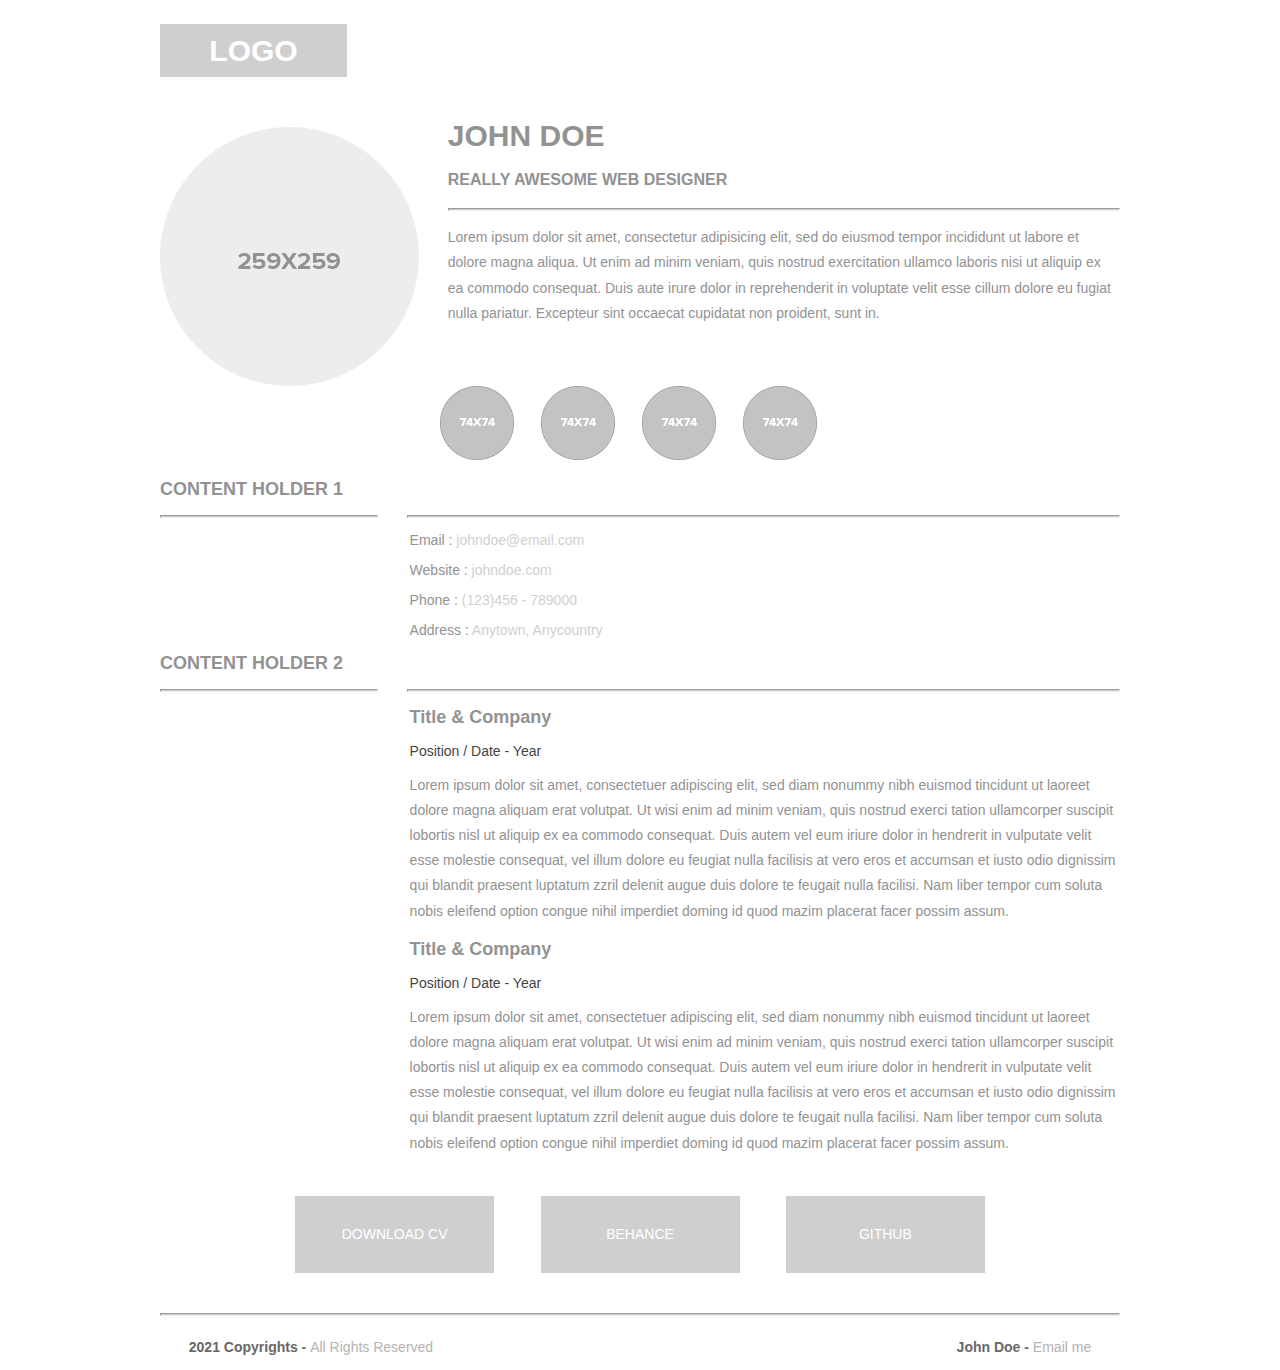
==== Index.html @ c6025014 "test" ====
<!doctype html>
<html>
<head>
<meta charset="utf-8">
<meta name="viewport" content="width=device-width, initial-scale=1">
<title>About Page template By Adobe Dreamweaver</title>
<link href="AboutPageAssets/styles/aboutPageStyle.css" rel="stylesheet" type="text/css">

<!--The following script tag downloads a font from the Adobe Edge Web Fonts server for use within the web page. We recommend that you do not modify it.-->
<script>var __adobewebfontsappname__="dreamweaver"</script><script src="http://use.edgefonts.net/montserrat:n4:default;source-sans-pro:n2:default.js" type="text/javascript"></script>
</head>

<body>
<!-- Header content -->
<header>
  <div class="profileLogo"> 
    <!-- Profile logo. Add a img tag in place of <span>. -->
    <p class="logoPlaceholder"><!-- <img src="logoImage.png" alt="sample logo"> --><span>LOGO</span></p>
  </div>
  <div class="profilePhoto"> 
    <!-- Profile photo --> 
    <img src="AboutPageAssets/images/profilephoto.png" alt="sample"> </div>
  <!-- Identity details -->
  <section class="profileHeader">
    <h1>JOHN DOE</h1>
    <h3>REALLY AWESOME WEB DESIGNER</h3>
    <hr>
    <p>Lorem ipsum dolor sit amet, consectetur adipisicing elit, sed do eiusmod tempor incididunt ut labore et dolore magna aliqua. Ut enim ad minim veniam, quis nostrud exercitation ullamco laboris nisi ut aliquip ex ea commodo consequat. Duis aute irure dolor in reprehenderit in voluptate velit esse cillum dolore eu fugiat nulla pariatur. Excepteur sint occaecat cupidatat non proident, sunt in.</p>
  </section>
  <!-- Links to Social network accounts -->
  <aside class="socialNetworkNavBar">
    <div class="socialNetworkNav"> 
      <!-- Add a Anchor tag with nested img tag here --> 
      <img src="AboutPageAssets/images/social.png" alt="sample"> </div>
    <div class="socialNetworkNav"> 
      <!-- Add a Anchor tag with nested img tag here --> 
      <img src="AboutPageAssets/images/social.png"  alt="sample"> </div>
    <div class="socialNetworkNav"> 
      <!-- Add a Anchor tag with nested img tag here --> 
      <img src="AboutPageAssets/images/social.png"  alt="sample"> </div>
    <div class="socialNetworkNav"> 
      <!-- Add a Anchor tag with nested img tag here --> 
      <img src="AboutPageAssets/images/social.png"  alt="sample"> </div>
  </aside>
</header>
<!-- content -->
<section class="mainContent"> 
  <!-- Contact details -->
  <section class="section1">
    <h2 class="sectionTitle">Content Holder 1</h2>
    <hr class="sectionTitleRule">
    <hr class="sectionTitleRule2">
    <div class="section1Content">
      <p><span>Email :</span> johndoe@email.com</p>
      <p><span>Website :</span> johndoe.com</p>
      <p><span>Phone :</span> (123)456 - 789000</p>
      <p><span>Address :</span> Anytown, Anycountry</p>
    </div>
  </section>
  <!-- Previous experience details -->
  <section class="section2">
    <h2 class="sectionTitle">Content Holder 2</h2>
    <hr class="sectionTitleRule">
    <hr class="sectionTitleRule2">
    <!-- First Title & company details  -->
    <article class="section2Content">
      <h2 class="sectionContentTitle">Title & Company</h2>
      <h3 class="sectionContentSubTitle">Position / Date - Year</h3>
      <p class="sectionContent"> Lorem ipsum dolor sit amet, consectetuer adipiscing elit, sed diam nonummy nibh euismod tincidunt ut laoreet dolore magna aliquam erat volutpat. Ut wisi enim ad minim veniam, quis nostrud exerci tation ullamcorper suscipit lobortis nisl ut aliquip ex ea commodo consequat. Duis autem vel eum iriure dolor in hendrerit in vulputate velit esse molestie consequat, vel illum dolore eu feugiat nulla facilisis at vero eros et accumsan et iusto odio dignissim qui blandit praesent luptatum zzril delenit augue duis dolore te feugait nulla facilisi. Nam liber tempor cum soluta nobis eleifend option congue nihil imperdiet doming id quod mazim placerat facer possim assum. </p>
    </article>
    <!-- Second Title & company details  -->
    <article class="section2Content">
      <h2 class="sectionContentTitle"> Title & Company</h2>
      <h3 class="sectionContentSubTitle">Position / Date - Year</h3>
      <p class="sectionContent"> Lorem ipsum dolor sit amet, consectetuer adipiscing elit, sed diam nonummy nibh euismod tincidunt ut laoreet dolore magna aliquam erat volutpat. Ut wisi enim ad minim veniam, quis nostrud exerci tation ullamcorper suscipit lobortis nisl ut aliquip ex ea commodo consequat. Duis autem vel eum iriure dolor in hendrerit in vulputate velit esse molestie consequat, vel illum dolore eu feugiat nulla facilisis at vero eros et accumsan et iusto odio dignissim qui blandit praesent luptatum zzril delenit augue duis dolore te feugait nulla facilisi. Nam liber tempor cum soluta nobis eleifend option congue nihil imperdiet doming id quod mazim placerat facer possim assum. </p>
    </article>
    <!-- Replicate the above Div block to add more title and company details --> 
  </section>
  <!-- Links to expore your past projects and download your CV -->
  <aside class="externalResourcesNav">
    <div class="externalResources"> <a href="#" title="Download CV Link">DOWNLOAD CV</a> </div>
    <span class="stretch"></span>
    <div class="externalResources"><a href="#" title="Behance Link">BEHANCE</a> </div>
    <span class="stretch"></span>
    <div class="externalResources"><a href="#" title="Github Link">GITHUB</a> </div>
  </aside>
</section>
<footer>
  <hr>
  <p class="footerDisclaimer">2021  Copyrights - <span>All Rights Reserved</span></p>
  <p class="footerNote">John Doe - <span>Email me</span></p>
</footer>
</body>
</html>
---- AboutPageAssets/styles/aboutPageStyle.css ----
@charset "utf-8";
/* Global Styles */

body {
	margin-left: auto;
	margin-right: auto;
	width: 92%;
	max-width: 960px;
	padding-left: 2.275%;
	padding-right: 2.275%;
}
/* Header */
header {
	text-align: center;
	display: block;
}
header .profileLogo .logoPlaceholder {
	background-color: rgba(208,207,207,1.00);
	width: 187px;
	text-align: center;
}
header .logoPlaceholder span {
	width: 80px;
	height: 22px;
	font-family: 'Montserrat', sans-serif;
	color: rgba(255,255,255,1.00);
	font-size: 30px;
	font-weight: 700;
	line-height: 53px;
}
header .profilePhoto {
	background-color: rgba(237,237,237,1.00);
	width: 259px;
	border-radius: 50%;
	height: 259px;
	clear: both;
}
header .profileHeader h1 {
	font-family: 'Montserrat', sans-serif;
	color: rgba(146,146,146,1.00);
	font-size: 30px;
	font-weight: 700;
	line-height: 24px;
}
header .profileHeader h3 {
	font-family: sans-serif;
	color: rgba(146,146,146,1.00);
	font-size: 16px;
	font-weight: 700;
	line-height: 24px;
}
hr {
	background-color: rgba(208,207,207,1.00);
	height: 1px;
}
header .profileHeader p {
	font-family: sans-serif;
	color: rgba(146,146,146,1.00);
	font-size: 14px;
	font-weight: 400;
	line-height: 1.8;
	overflow-y: auto;
}
header .socialNetworkNavBar {
	text-align: center;
	display: block;
	margin-top: 60px;
	clear: both;
}
header .socialNetworkNavBar .socialNetworkNav {
	border-radius: 50%;
	cursor: pointer;
}
header .socialNetworkNavBar .socialNetworkNav img:hover {
	opacity: 0.5;
}
/* Main Content sections */
.mainContent .section1 {
	display: block;
}
.section1 .sectionTitle, .section2 .sectionTitle {
	font-family: 'Montserrat', sans-serif;
	color: rgba(146,146,146,1.00);
	font-size: 18px;
	font-weight: 700;
	text-transform: uppercase;
}
.section1 .sectionTitleRule, .section2 .sectionTitleRule {
	margin: 0 3% 0 0;
	float: left;
	clear: both;
}
.section1 .sectionTitleRule2, .section2 .sectionTitleRule2 {
	background-color: rgba(208,207,207,1.00);
	height: 1px;
	padding: 0px;
}
.mainContent .section1 .section1Content {
	font-family: ProximaNova;
	font-size: 14px;
	font-weight: 100;
	color: rgba(208,207,207,1.00);
}
.mainContent .section1 .section1Content span {
	color: rgba(146,146,146,1.00);
	font-family: sans-serif;
}
.section2 .sectionContentTitle {
	font-family: sans-serif;
	color: rgba(146,146,146,1.00);
	font-size: 18px;
	font-weight: 700;
}
.section2 .sectionContentSubTitle {
	font-family: sans-serif;
	color: rgba(68,67,67,1.00);
	font-size: 14px;
	font-weight: 400;
}
.section2 .sectionContent {
	font-family: sans-serif;
	color: rgba(146,146,146,1.00);
	font-size: 14px;
	font-weight: 400;
	line-height: 1.8;
}
.mainContent {
	display: block;
}
.mainContent .externalResourcesNav .externalResources {
	background-color: rgba(208,207,207,1.00);
	display: inline-block;
	text-align: center;
	margin-top: 0px;
	padding-top: 3%;
	cursor: pointer;
}
.mainContent .externalResourcesNav .externalResources:hover {
	background-color: rgba(153,153,153,1.00);
}
.externalResourcesNav .externalResources a {
	font-family: 'Montserrat', sans-serif;
	color: rgba(255,255,255,1.00);
	font-size: 14px;
	font-weight: 400;
	line-height: 18px;
	text-decoration: none;
}
.stretch {
	content: '';
	display: inline-block;
	margin-left: 2%;
	margin-right: 2%;
}
/* Footer */
footer .footerDisclaimer {
	font-family: sans-serif;
	font-size: 14px;
	line-height: 18px;
	color: rgba(104,103,103,1.00);
	font-weight: 700;
}
footer .footerDisclaimer span {
	color: rgba(181,178,178,1.00);
	font-weight: 400;
}
footer .footerNote {
	font-family: sans-serif;
	font-size: 14px;
	line-height: 18px;
	color: rgba(104,103,103,1.00);
	font-weight: 700;
}
footer .footerNote span {
	color: rgba(181,178,178,1.00);
	font-weight: 400;
}

/* Media query for Mobile devices*/
@media only screen and (min-width : 285px) and (max-width : 480px) {
/* Header */
header {
	width: 100%;
	float: none;
}
header .profileLogo .logoPlaceholder {
	display: inline-block;
}
header .profilePhoto {
	display: inline-block;
}
header .profileHeader {
	text-align: center;
	margin-top: 10%;
}
header .profileHeader p {
	text-align: justify;
}
header .socialNetworkNavBar {
	text-align: center;
	display: block;
	margin-top: 60px;
	clear: both;
	margin-bottom: 15%;
}
header .socialNetworkNavBar .socialNetworkNav {
	width: 60px;
	height: 60px;
	display: inline-block;
	margin-right: 23px;
}
/* Main content sections */
.mainContent .section1 {
	text-align: center;
	margin-bottom: 10%;
}
.section1 .section1Title, .section2 .section1Title {
	text-align: center;
}
.section1 .sectionTitleRule, .section2 .sectionTitleRule {
	width: 100%;
}
.section1 .sectionTitleRule2, .section2 .sectionTitleRule2 {
	display: none;
}
.mainContent .section1 .section1Content {
	display: inline-block;
	text-align: left;
	font-family: sans-serif;
	text-align: justify;
}
.mainContent .section2 {
	display: block;
	text-align: center;
}
.section2 .section2Content {
	margin-top: 10%;
	text-align: justify;
	margin-bottom: 10%;
}
.mainContent .externalResourcesNav {
	margin-bottom: 10%;
}
.mainContent .externalResourcesNav .externalResources {
	width: 100%;
	height: 35px;
}
/* Footer */
footer {
	display: block;
	text-align: center;
	font-family: sans-serif;
}
}

/* Media Query for Tablets */
@media only screen and (min-width : 481px) and (max-width : 1024px) {
/* Header */
header {
	width: 100%;
	float: none;
}
header .profileLogo .logoPlaceholder {
	display: inline-block;
	font-family: 'Montserrat', sans-serif;
}
header .profilePhoto {
	float: left;
	clear: both;
	margin-right: 3%;
	margin-top: 5%;
}
header .profileHeader {
	text-align: left;
	margin-top: 7%;
}
header .socialNetworkNavBar .socialNetworkNav {
	width: 74px;
	height: 74px;
	display: inline-block;
	margin-right: 23px;
}
/* Main content and sections */
.section1 .section1Title, .section2 .section1Title {
	text-align: center;
}
.section1 .sectionTitleRule, .section2 .sectionTitleRule {
	width: 100%;
}
.section1 .sectionTitleRule2, .section2 .sectionTitleRule2 {
	display: none;
}
.mainContent .section1 .section1Content {
	display: block;
	margin: 0% 0% 0% 20%;
	font-family: sans-serif;
	margin-top: 5%;
	margin-bottom: 5%;
}
.mainContent .section2 {
	clear: both;
}
.section2 .section2Content {
	padding: 0px;
	margin-left: 20%;
	font-family: sans-serif;
	margin-top: 5%;
	margin-bottom: 5%;
}
.mainContent .externalResourcesNav {
	margin-left: 20%;
	margin-top: 40px;
	margin-bottom: 40px;
	text-align: center;
	padding-top: 0px;
	clear: both;
}
.mainContent .externalResourcesNav .externalResources {
	width: 199px;
	height: 48px;
	margin-top: 5%;
}
/* Footer */
footer .footerDisclaimer {
	float: left;
	margin-left: 3%;
	font-family: sans-serif;
}
footer .footerNote {
	float: right;
	margin-right: 3%;
	font-family: sans-serif;
}
}

/* Desktops and laptops  */
@media only screen and (min-width:1025px) {
/* Header */
header .profileLogo .logoPlaceholder {
	float: left;
	margin-bottom: 50px;
}
header .profilePhoto {
	float: left;
	clear: both;
	margin-right: 3%;
}
header .profileHeader {
	text-align: left;
	padding-top: 10%;
}
header .socialNetworkNavBar .socialNetworkNav {
	width: 74px;
	height: 74px;
	display: inline-block;
	margin-right: 23px;
}
/* Main content sections */
.section1 .sectionTitleRule, .section2 .sectionTitleRule {
	width: 22.5%;
}
.mainContent .section1 .section1Content {
	display: block;
	margin-top: 0%;
	margin-right: 0%;
	margin-left: 26%;
	margin-bottom: 0%;
	font-family: sans-serif;
}
.mainContent .section2 {
	clear: both;
}
.section2 .section2Content {
	padding: 0px;
	margin-left: 26%;
	font-family: sans-serif;
}
.mainContent .externalResourcesNav {
	margin-top: 40px;
	margin-bottom: 40px;
	text-align: center;
	padding-top: 0px;
	clear: both;
}
.mainContent .externalResourcesNav .externalResources {
	width: 199px;
	height: 48px;
}
/* Footer */
footer .footerDisclaimer {
	float: left;
	margin-left: 3%;
	font-family: sans-serif;
}
footer .footerNote {
	float: right;
	margin-right: 3%;
	font-family: sans-serif;
}
}
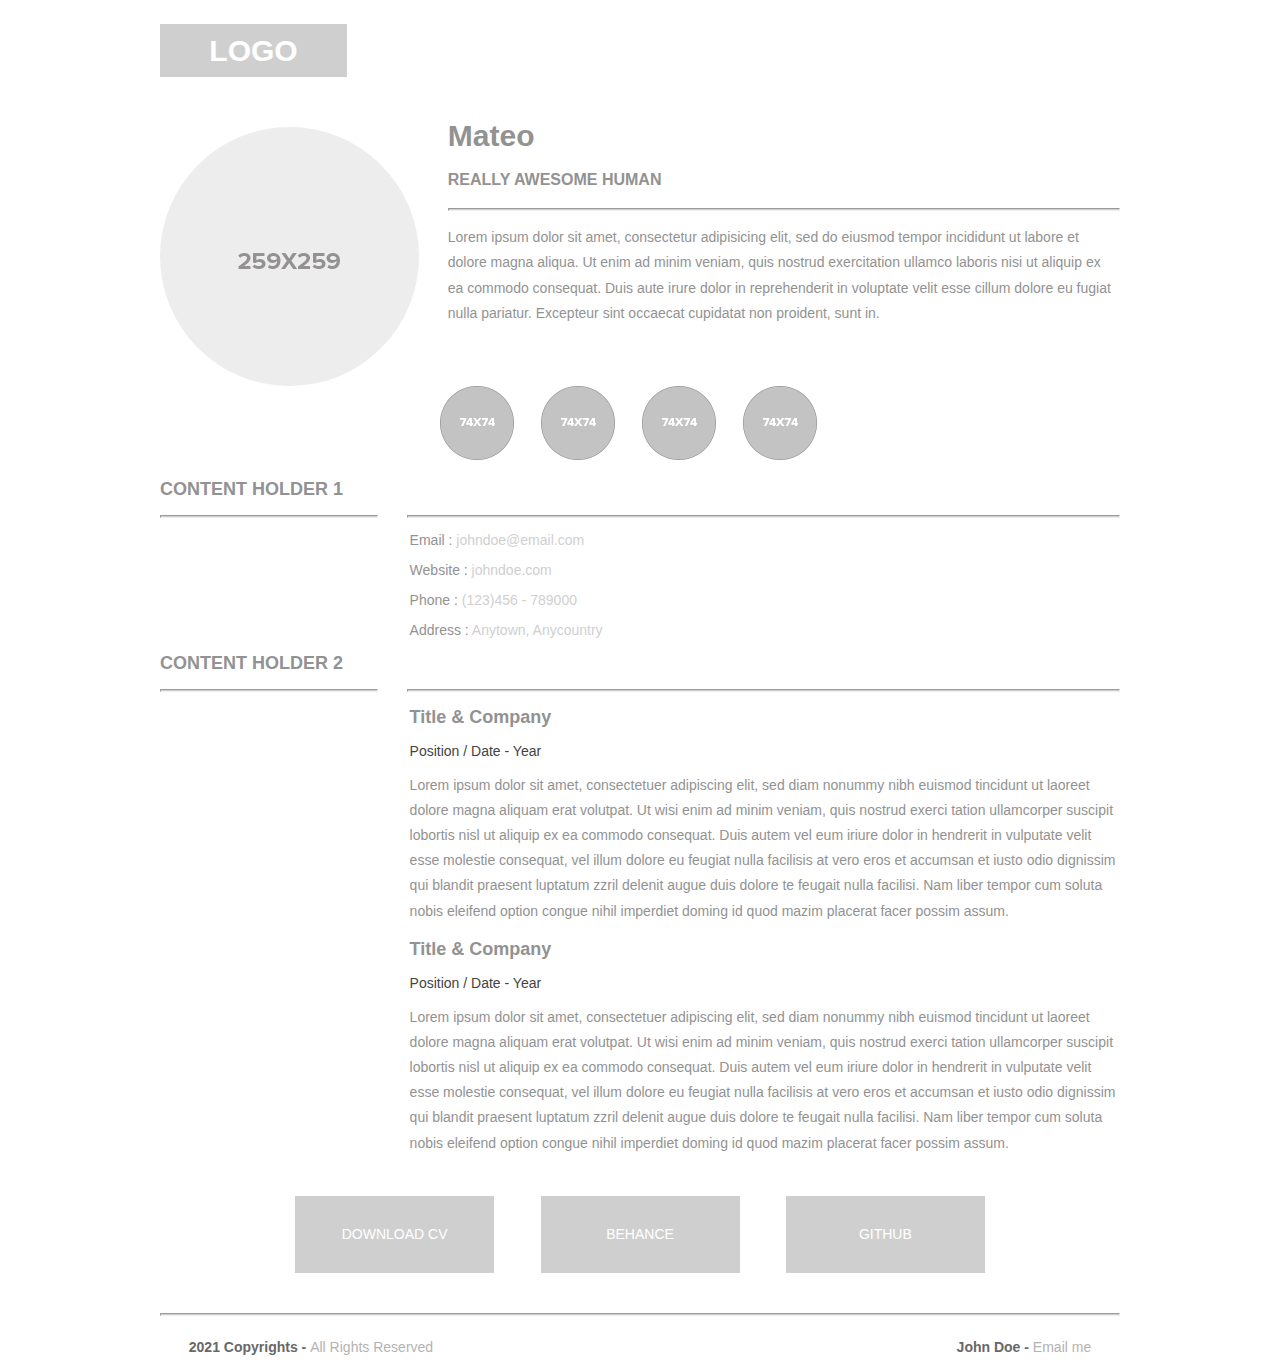
==== commit 20855fd9: "index name update" ====
--- a/Index.html
+++ b/Index.html
@@ -22,8 +22,8 @@
     <img src="AboutPageAssets/images/profilephoto.png" alt="sample"> </div>
   <!-- Identity details -->
   <section class="profileHeader">
-    <h1>JOHN DOE</h1>
-    <h3>REALLY AWESOME WEB DESIGNER</h3>
+    <h1>Mateo</h1>
+    <h3>REALLY AWESOME HUMAN</h3>
     <hr>
     <p>Lorem ipsum dolor sit amet, consectetur adipisicing elit, sed do eiusmod tempor incididunt ut labore et dolore magna aliqua. Ut enim ad minim veniam, quis nostrud exercitation ullamco laboris nisi ut aliquip ex ea commodo consequat. Duis aute irure dolor in reprehenderit in voluptate velit esse cillum dolore eu fugiat nulla pariatur. Excepteur sint occaecat cupidatat non proident, sunt in.</p>
   </section>
